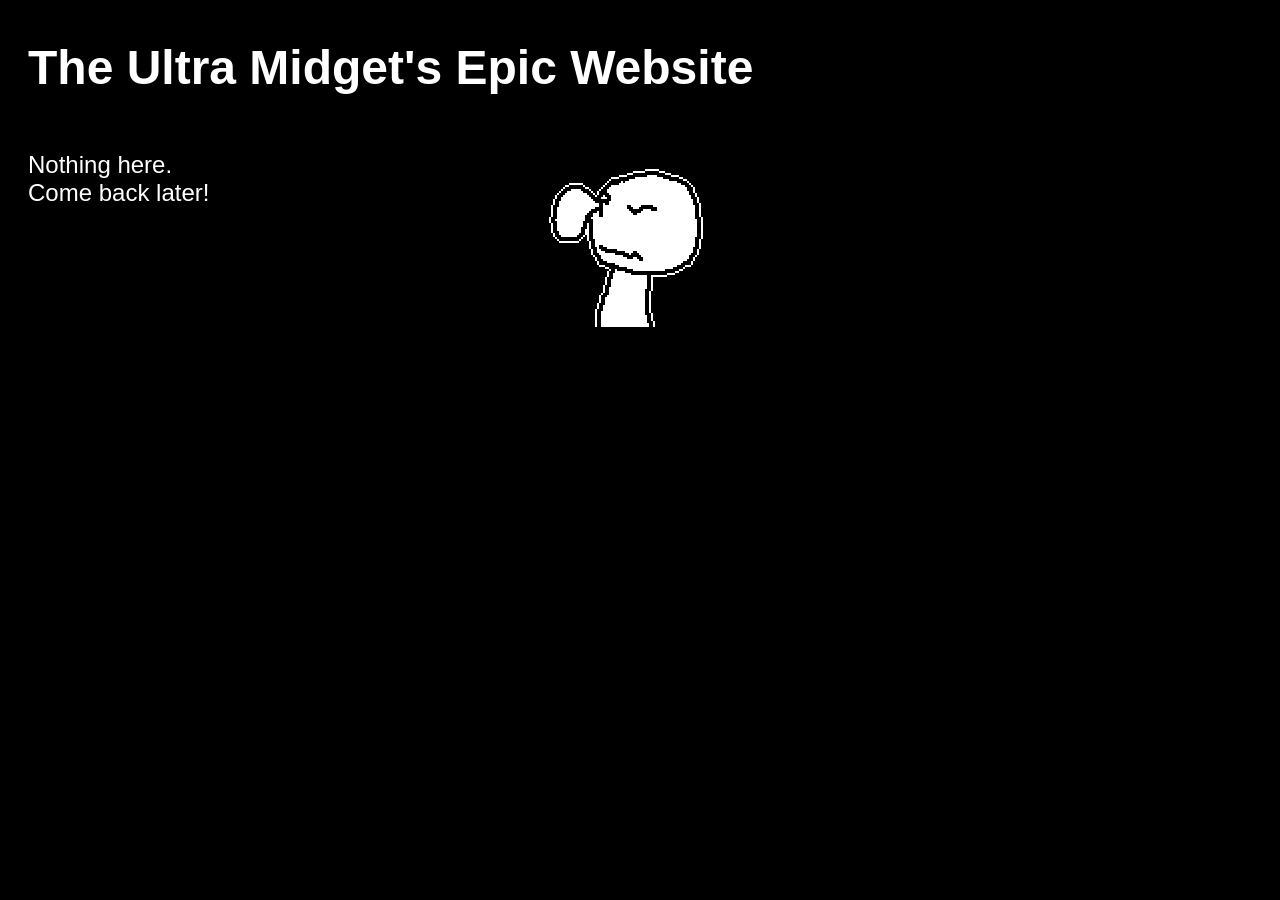
==== index.html @ 4659c787 "Add files via upload" ====
<!DOCTYPE html>
<html>

<title>The Ultra Midget</title>

<body style="background-color: black; color: white;">

<style>
    .title {
        text-align: left;
        margin-left: 20px;
        font-size: 48px;
        font-family: Arial, Helvetica, sans-serif;
        font-weight: 700;
    }

    .subtitle {
        text-align: left;
        margin-left: 20px;
        font-size: 24px;
        font-family: Arial, Helvetica, sans-serif;
        float: left;
        font-weight: 500;
    }

    .sleepy {
        float: right;
        margin-right: 20px;
    }

</style>

<div style="float: left;">

<h1 class="title">
    The Ultra Midget's Epic Website
</h1>

<img src="sleepy.gif" alt="Sleepyhead Nidget" class="sleepy">

<p class="subtitle">
    Nothing here. <br>
    Come back later! <br>
</p>

</div>

</body>

</html>
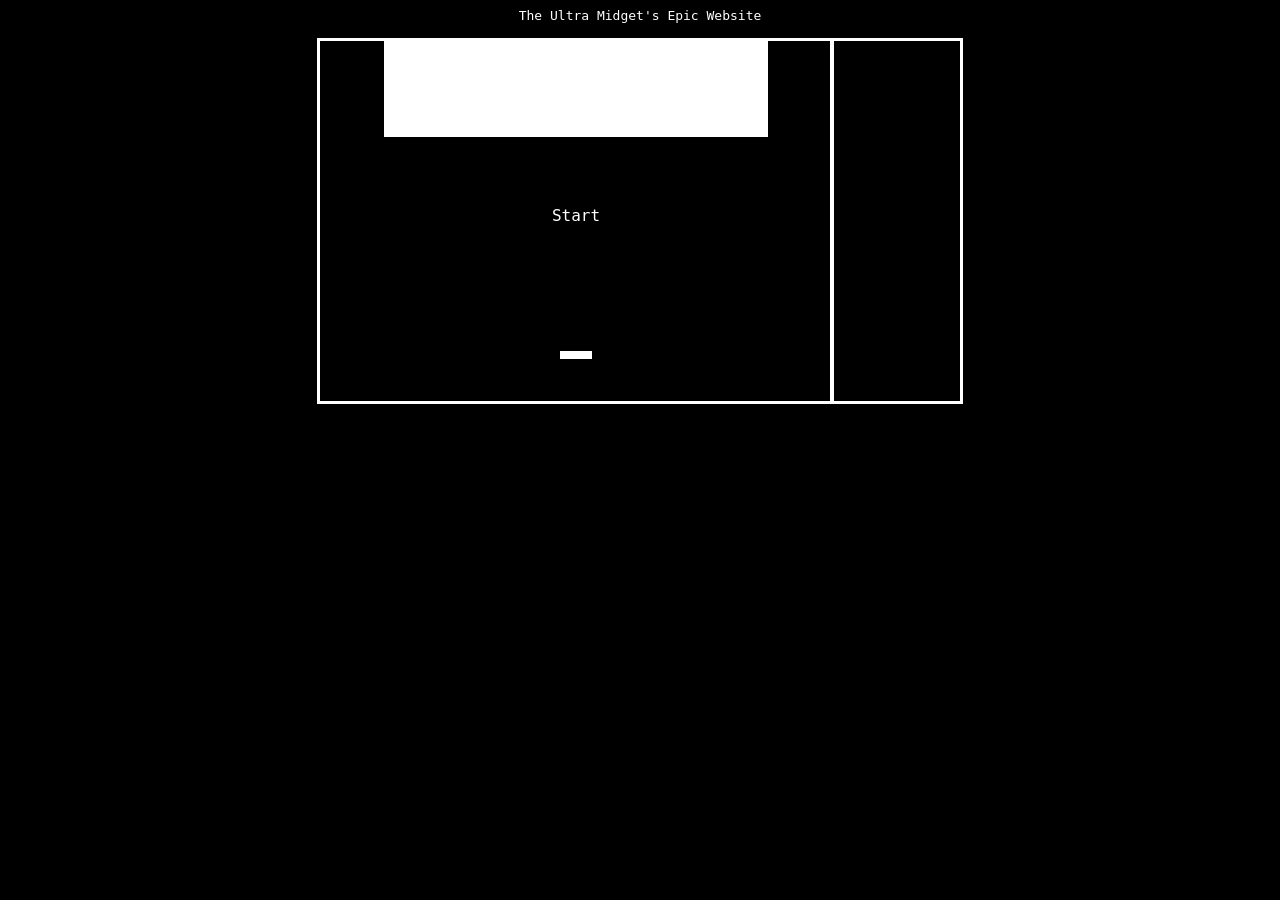
==== commit bef201f5: "Minigame, 404 Prototype minigame added to the home page, 404 page slightly modified." ====
--- a/index.html
+++ b/index.html
@@ -1,50 +1,13 @@
 <!DOCTYPE html>
+<link rel="stylesheet" href="style.css">
 <html>
+    <title>
+        Tum 
+    </title>
 
-<title>The Ultra Midget</title>
-
-<body style="background-color: black; color: white;">
-
-<style>
-    .title {
-        text-align: left;
-        margin-left: 20px;
-        font-size: 48px;
-        font-family: Arial, Helvetica, sans-serif;
-        font-weight: 700;
-    }
-
-    .subtitle {
-        text-align: left;
-        margin-left: 20px;
-        font-size: 24px;
-        font-family: Arial, Helvetica, sans-serif;
-        float: left;
-        font-weight: 500;
-    }
-
-    .sleepy {
-        float: right;
-        margin-right: 20px;
-    }
-
-</style>
-
-<div style="float: left;">
-
-<h1 class="title">
-    The Ultra Midget's Epic Website
-</h1>
-
-<img src="sleepy.gif" alt="Sleepyhead Nidget" class="sleepy">
-
-<p class="subtitle">
-    Nothing here. <br>
-    Come back later! <br>
-</p>
-
-</div>
-
-</body>
-
+    <div style="color: white; font-family: monospace;">
+        The Ultra Midget's Epic Website <br><br>
+    <canvas id="Canvas" width=640, height="360" style="border: rgb(255, 255, 255), solid; text-align: center;"> </canvas>
+    </div>
 </html>
+<script src="script.js"> </script>
--- a/style.css
+++ b/style.css
@@ -0,0 +1,6 @@
+body {
+    user-select: none;
+    overflow: hidden;
+    background: #000000;
+    text-align: center;
+}
